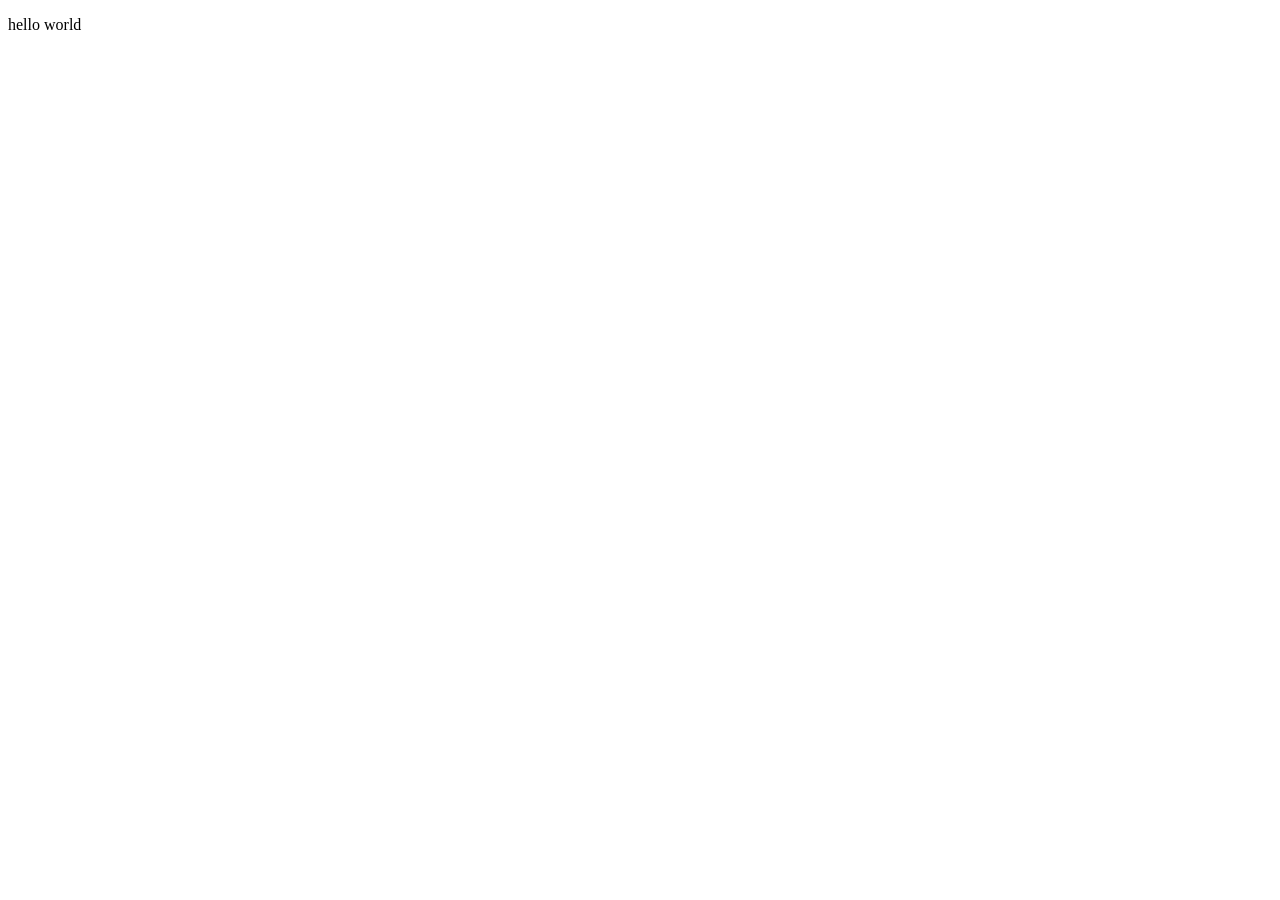
==== index.html @ e9b78f28 "first commit" ====
<!DOCTYPE html>
<html lang="en">
<head>
    <meta charset="UTF-8">
    <meta name="viewport" content="width=device-width, initial-scale=1.0">
    <title>Document</title>
</head>
<body>
    <p> hello world </p>
</body>
</html>
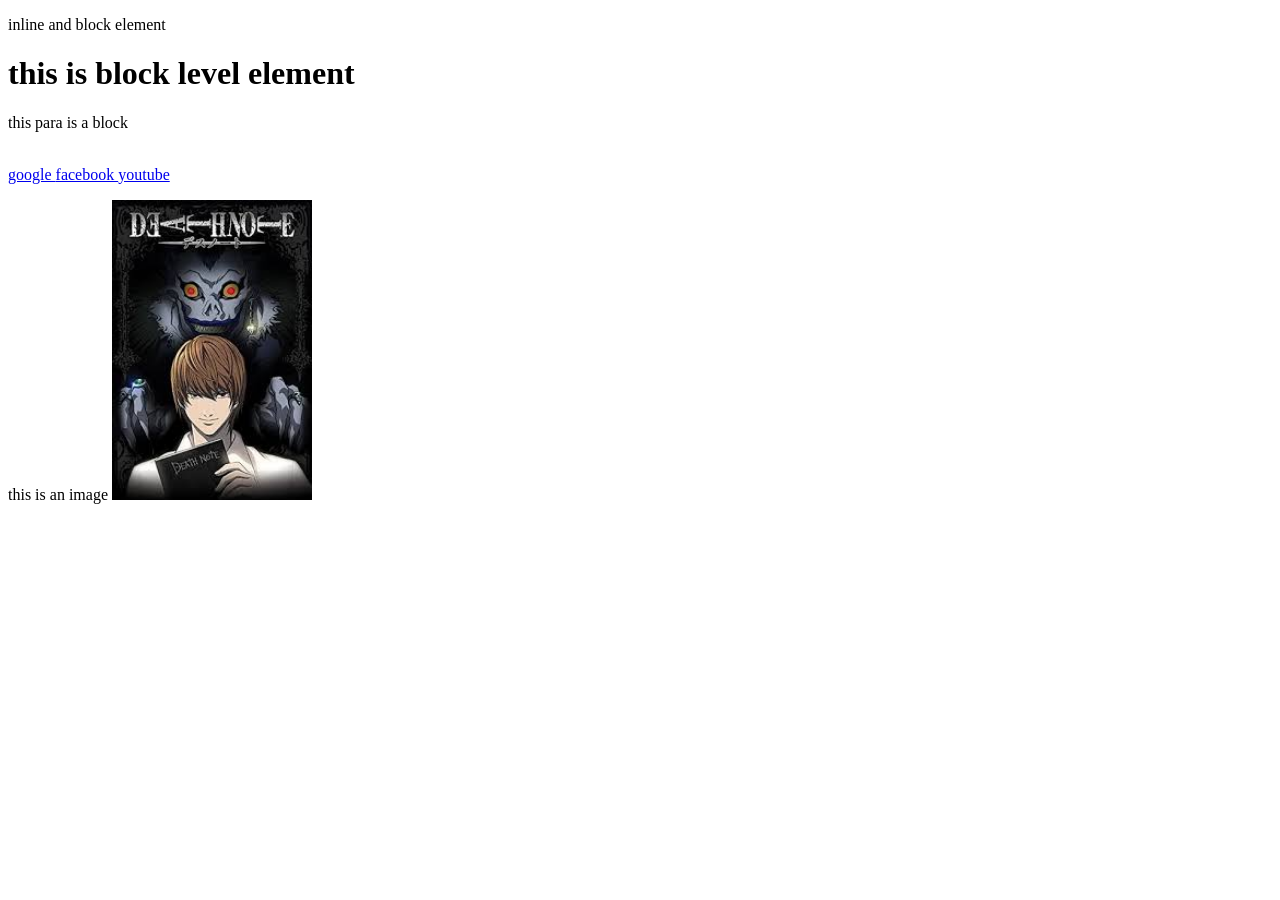
==== commit 8c92327d: "Add files via upload" ====
--- a/index.html
+++ b/index.html
@@ -1,11 +1,23 @@
-<!DOCTYPE html>
-<html lang="en">
-<head>
-    <meta charset="UTF-8">
-    <meta name="viewport" content="width=device-width, initial-scale=1.0">
-    <title>Document</title>
-</head>
-<body>
-    <p> hello world </p>
-</body>
+<!DOCTYPE html>
+<html lang="en">
+<head>
+    <meta charset="UTF-8">
+    <meta name="viewport" content="width=device-width, initial-scale=1.0">
+    <title>Document</title>
+</head>
+<body>
+    <p> inline and block element </p>
+<h1> this is block level element </h1>
+<p> this para is a block </p>
+<br>
+<a href="www.google.com"> google </a>
+<a href="www.facebook.com"> facebook </a>
+<a href="www.youtube.com"> youtube </a>
+
+
+
+<p> this is an image <img src="[data-uri]
+    XQyI51aexVyA9s6MrFgOqNBUjqIIozjfFbJz4d7ZuIwy3dQI/LI1ZTBnTUV06ZpnbjEU6bn2YXnmJ90V0Tg3BuHuptvaOdsw7wsQDlJ1t6/ZbTlM9JNUrtPwoYbENaVi6QGVjEkHkY0kGR7qxZpdoasrDWVlTuFSWWRzGnWrbhccxcKHud2GBuMPFlH30RdSU0By6xA51V8MssP3E/KugYO2lrCZdBqCDGpIMs3wn4xW8WamOz3FHd+5w7K9m21wFm0zKzlwxIHhMMAABuD7oX6RMxvDplC+ZUjNz8waK+jNSDiB+IW2PrmuU79ICAta6mJ9MxC/MkV03bGdac5xFvT3H5bVHmrBxOxvHnUPcw/Qjzri6GLVwqQw3BBHqDIroXF2OZryaAPbuKehuoXA9Dl+FuOdc/NqrpwjGobCd8Tka0bNzL7S925Nq4BzKeBY6XDvMVjKeG8brab7FcLt4jGC26TYv2muZMzLtvlKnVl8RUGQQDzGk+/0c3LlzW9ctoBAlVuXBcj2hczCUJhiJJ3EyJG/wBHvBhctAk+Ky7G1ftxKNJKun4rTgsGQ/ezA8jXSVJ0mJ55ZiecTyrlllca6Y49XdyrEfRvjCuYXbffKxPtHK8/eVolCT7Stz11mahLXZ7FW7hw9601nvvYnWy90aBQ6GDm0hSRqvKu40jKCIIBB3B1B9xqTkW8bm+L+i9ZtpZu4hbQnvke4hFw6SylSMk6mCrb7VB/SP2f+q+K3aRLd1SihGLaoyvqSMxMF9TO3Lauy1RPpRsG4igEDKjW0zez3mIZcznyt2rT++5y53HO26MsZI5KxIET7RB9O7JVfjINVzHNNxj5n/[base64]/AHrrGKoK4m/mJRWAtlh4IDK6sdQTqXGp02McxUp2ks/WrNiLrlQn2TXG7wkZSzC7cJJzyDEAQCBlEVM8FxC28bcjVbjsyMOl/LdB9xYqfdQ/aLha2Fu3beUCS4XKAQWZe9BYalTHhH3czVmwctxNko2UxPlWUVxIhjNJWG2uDMMK6GlgPhCeaxE880KQfiD7q50h1Bq/YK7/AMsR/Uk+k/3itYpWnZjHGyt1/wAaFJ/CyiVb0BJB9Z5U5xC492S7EtAAYxpl9nbodaiBiYtuvPOR7iTP6Ee+p3CWFuYNbyE508F5ZkyuzjoSuVo8z0NaRVcXcdhrp5DefM/tTN/DAKIHLTzNPXrgzNr959fVjSXro7wjkFgf5dvWsKHu4DIgJ3IBofBYoqSnLLcI/MQrD521o/iuLGRfyj9KrxczNZqx2n6GuOrmuYVjHe/a2ZP31UC4gnmVAbzyNXVK8qcExrI4ysVZTnRlOqsuoIr0nwDjHfoqXQovG0lwiBlu27iAi4g6akFeRB5RXDlx9u/Hl6S7uRAKmGPtDZembnB6/GKbw95nLDumUKYVmjx9SqjUL5mJ6c6CxaCyAbdm6y8xh31X0sswUj018udZhAL0s1nEKP8A6his+QtK8R5kD31zb2k65X9LnF1Lph0gsoIY76sUlfiq/wDa3Srj2s7QLgrS27Sg33BFm2sAKNs5A2A/X58V7QlluFmbN4WJbmziQ7eQzZgPyV048fbGeXpX+K4nUAbDMPll/v8AGo1N6xmmsTeu8cEolrw5huu/oefuP61ZOG4+4sEEMOjCQeo61X1/6ZPQEH0P+sVvg8cV2O/KtRFlxtm3nR7YyhipK/hIkke4iQeh+D8/3/v+nyqEXiUxMaEGRyg66ek1NccZRaRlPtWVBH9Qbuz8T+hre0FdkmDYhG/Np0OR2j5j4Cju312LEfiYD4Sx/wDGq9wS8yzcX7rgz5jLv5cvjRPbLiqXkXKCCCSQeWkaEb7mr6FDxBrKbxB1pK5NFFWDhONYrGYxOqzpPpUDh7ZbUCY19Y6UXw++FuCZCvofI8j7tPcasokOMvDBhsw/zDf5R86e7K8aNm/BPguwjDz+4fiSPRjQPGLnhKncH5gx+k1C5qbRKcSuBb1xRsHaPjTFl5MzAHX9qFv3yxzHc7+Z602X5VNqexeIzGOQpikqU7O8JfE37dm2PE7BV9Sdz5Dc+QqCX7Kdjb+JXv5Fu0Gyh3nxvsEtqNXJMDkBJ10iux8G4S1/huEKNkxFhClt9j9mzLlJ5SuUjlr0Jq3p2Yt28EmHtDWyFa0T+O3qCfzag/nNBdnoKXAuo73Mo/pe1bI+YNc872dMIjeGdrLeqYsrh7qGGNzwIT5sdLbf0k+hPLOP9tMNYQ93dt372yW7ThtTsbjJIRfmdgDW/[base64]/Gpz2zs3kdpqDrtnGuELcw5sr+DKp56CAT79a4vdtFSQRBBII6EaEVUsEYO/AKnYiPjTOcg601SlpogpMSamMTjvsrSTPgQfDxH/MarlONdOnkIq7R0LggT6jcYmJCmfNfEPiWiq7j8RmL9BAHzn5/pQ6cQIwqpO7H5EAfKaZdvB8/edvlWtiOvVlaXDS1lRvCm1IG8fuKy7ZBDleTGPlMU3w7NmOXcgiemo186kDbAXKGgDfbn1qCNv4guNd9J8450LRtzD6yT13jXSa0GGLsAgJnl5+QoB0SQfIT84/ekVCaufCvo3x1xDca2LNoCWe8SoyjUwoBcxE7VOcNwHC8A2e84xl4HwqiZraxzK5ghPq7AdKmxR+FdlsZiYNjDXbgP3lQ5T6MdD8a659EPZcYS5dxOKAV7f2aKCGysQDcZisqCAcmp0OcVC8Y+k2/cBW0i212BchiBy+zULaHvVvWqhxLjV6+ZvXnudAzeEflQQo9woO88a+k/B2QQr943S34zPuIT/PXLOMfSNeOcYa2LSsZJdszbk+wIQbnQ5qqeHtvcMII0JBOikjlm2BJIH+IVpiMGwQvIYSsMJysrBvECYmGBUiOlNLtpxDil+/pevO45KTCD0trCj4Ui8PuAKRbOUiQQPMjXpqp3/cVJWsNYMnQDKLoW5E5WRgQG++qvuIkZGMEHQc41Ay+0wBYNrIZHtorqufUwwJWf6aqGeHlkupcUa22DRvIU+ITsZEj311rhnC5Pf/AIli3PK2dc3q+m/IDaTXNuEhS3OD+KJk7mFAAHl86779G7o+DUZQXtk22O5gap/lIHurNrUVi5hSN6GwXZTAX7jjE4dWzeIPLKRm9qShGYZpJnUZxXRuK8HW4CUADcwNj/Y1Ub+FNt1aIynK35XgGR5HI3otZ212rnf0hfRS+F+2wwL2dMy7tbJ2M/eQ7TuCRy1HMsRhHRirAhhuCII9QdRXsjhbi5ahgDupB1BHQg76VGX+yllpV7SXbfIXFDMo/CGOpA5GZjQzvV2zY8lui7Dluev9hW9hJUCNS2nmI1MdBXpXin0S8OuiUtm0ettiP8plflVK4t9CN5CWw19G8rkqfiAR+la2jjl9GWByE1j3vCBVw412Cx+HE3MOzKPvWyGA9QNflVcTDIf5qKu0RbLFLRGNGpmJBiR+UVlA5w7f3N+ooi5dWZYx+EazB3JigcMd/Q/OKeuL4iecx7tIoL39HHYUcRY3LrFLNsxC7sYkjXYAR8a7zwDsnhMKoFmyq+cSx9WOp+Nc57E4wYbDW7XMCW/[base64]/CBPLUmB0Ekn31qW0pM1F8Ix62L6XmspeCGe7uAlW00JAImNwDpI1oLn9HXYe9iyt+7mtYXkRo96OSSNE6v8Oo6lhL3DsGrLbKKD7WVrlySPxElpjbU1zJO1eL4jcNu0MvhBdrpy2rag6eBJLazAJM+g0sPCeFYXCjvbrd9d3N6/sD/6Vr2UHTQnzrll+XTH8Lvw3jGFvOFw9xVuxKeHLmHMRpnU8x7xBEiaNu3iFIdYYeFxzWR15qRqDzHnIHP7vam3dENZvXLe4Y2Sy6bMvMeRGtEYPtEhYZLzkgaLcRyQvMFiA0fnLVIti78CBUFW9oaN6qcpPod/Q1LyKotjjYzltidGg6SAo39MnzoluPgc63GKuMimbuJAqlXu0fnUdf7RedaRcMdjAdDEa/oa4R9KPABZu/WbIhHP2gGwc/ejz5+frVzxHH9d+tQfGeILetsjahgQffQckxjST6//AMispeIWCjsh5HfqOR+FZVQxabX5fGjMEZuJOwIPw/2oCn8JchpoL9Y4rHOjbHGj1qipjKdTH+dRXQbfHD1oDtJje9s+aMGHps36z7qqacQ863OPkEHYgg++gj8SdaHzUl65TGeqggNWxahc9ZnoCM9KWnbflQuenLGJKMHG42mgvPCL/wBUw5WQLj+Jz0MQB55RI9Sacwbszd5fM81Q6wOtwnc/0iAOc1UsLjGds77LqB1bkfd0oo44tufD06+tZ01KuT9oZJChn6ldq3HHydIf0IP+1UxuJgCJ0GwFJ/xQHnTS9S7HjWsz6+cafoT8B0pH42etUn/iHnWjY/zq6Ta33OMHrQ1zix61VWx3nTbY3zqptYbnEzO9MXOIedV84utGxVDYziai5BnUfpWVHHE1lECUoNZWUChjWwY1lZQbBj1pQ561lZQaOa0rKygysrKygyaw1lZQPBjApC561lZQIDWZqysoFLnrSZjWVlBrmNJmNZWUGTSVlZQZWVlZQf/Z" 
+    alt=" death note" height="300px"> </p>
+</body>
 </html>
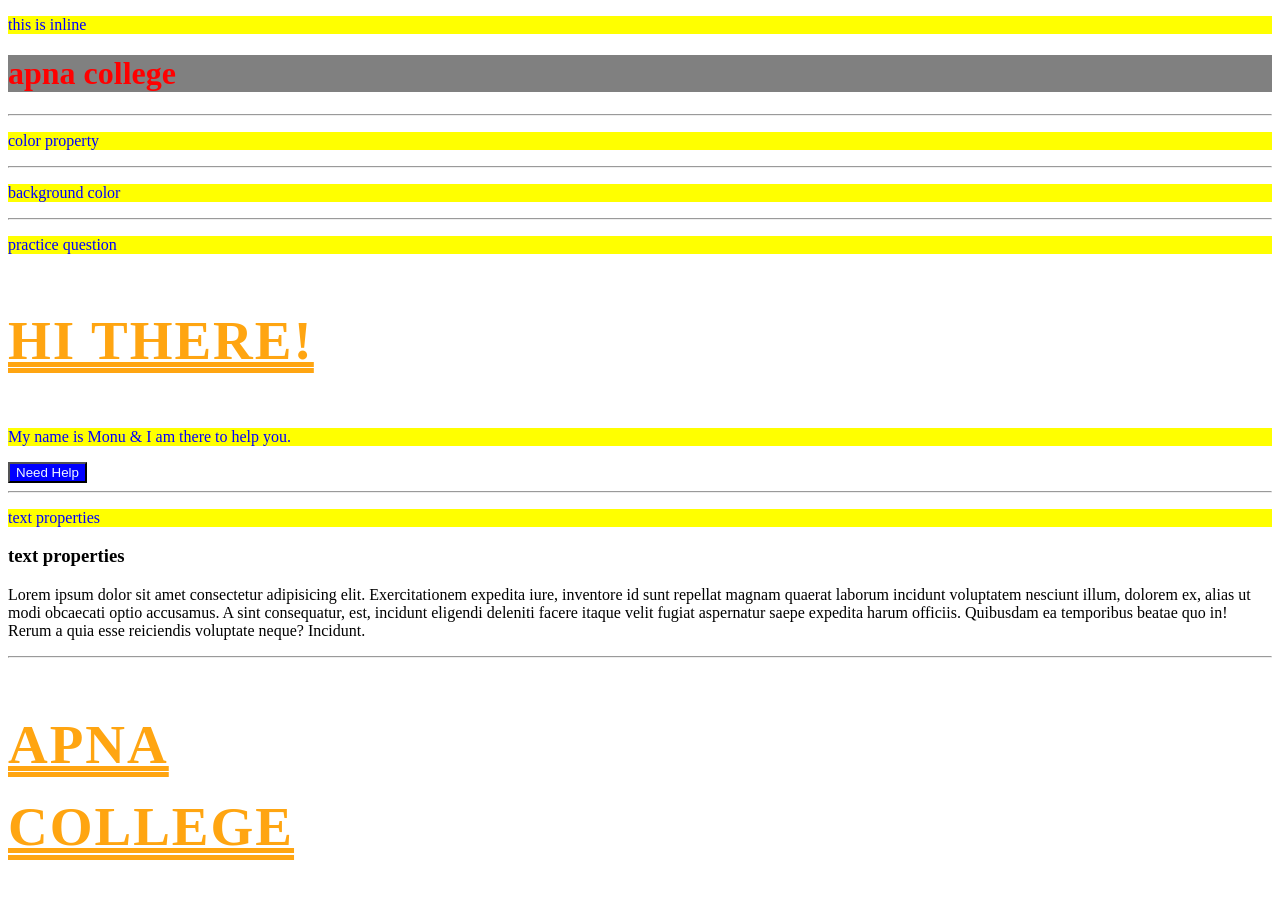
==== commit 45c5d518: "Add files via upload" ====
--- a/index.html
+++ b/index.html
@@ -3,21 +3,56 @@
 <head>
     <meta charset="UTF-8">
     <meta name="viewport" content="width=device-width, initial-scale=1.0">
-    <title>Document</title>
+    <title>css chapter 1</title>
+
+    <link rel="stylesheet" href="css1.css">
+     
+    <style>
+
+        h1{
+            color: red ;
+        }
+        p{
+            color: blue;
+            background-color: yellow;
+        }
+    </style>
 </head>
 <body>
-    <p> inline and block element </p>
-<h1> this is block level element </h1>
-<p> this para is a block </p>
-<br>
-<a href="www.google.com"> google </a>
-<a href="www.facebook.com"> facebook </a>
-<a href="www.youtube.com"> youtube </a>
+    <p> this is inline </p>
+    <h1 style="color: red;"> apna college </h1>
+
+
+    <hr>
+    <p> color property</p>
+
+    <hr>
+    <p> background color </p>
+
+    <hr>
+    <p> practice question</p>
+    <div>
+        <h2> Hi there!</h2>
+        <p> My name is Monu & I am there to help you.</p>
+
+        <button> Need Help</button>
+    </div>
+
+    <hr>
+    <p> text properties </p>
+
+    <h3> text properties</h3>
+    <p style="color: black; background-color: white;"> Lorem ipsum dolor sit amet consectetur adipisicing elit. Exercitationem expedita iure, inventore id sunt repellat magnam quaerat laborum incidunt voluptatem nesciunt illum, dolorem ex, alias ut modi obcaecati optio accusamus.
+    A sint consequatur, est, incidunt eligendi deleniti facere itaque velit fugiat aspernatur saepe expedita harum officiis. Quibusdam ea temporibus beatae quo in! Rerum a quia esse reiciendis voluptate neque? Incidunt.
+</p>
 
 
 
-<p> this is an image <img src="[data-uri]
-    XQyI51aexVyA9s6MrFgOqNBUjqIIozjfFbJz4d7ZuIwy3dQI/LI1ZTBnTUV06ZpnbjEU6bn2YXnmJ90V0Tg3BuHuptvaOdsw7wsQDlJ1t6/ZbTlM9JNUrtPwoYbENaVi6QGVjEkHkY0kGR7qxZpdoasrDWVlTuFSWWRzGnWrbhccxcKHud2GBuMPFlH30RdSU0By6xA51V8MssP3E/KugYO2lrCZdBqCDGpIMs3wn4xW8WamOz3FHd+5w7K9m21wFm0zKzlwxIHhMMAABuD7oX6RMxvDplC+ZUjNz8waK+jNSDiB+IW2PrmuU79ICAta6mJ9MxC/MkV03bGdac5xFvT3H5bVHmrBxOxvHnUPcw/Qjzri6GLVwqQw3BBHqDIroXF2OZryaAPbuKehuoXA9Dl+FuOdc/NqrpwjGobCd8Tka0bNzL7S925Nq4BzKeBY6XDvMVjKeG8brab7FcLt4jGC26TYv2muZMzLtvlKnVl8RUGQQDzGk+/0c3LlzW9ctoBAlVuXBcj2hczCUJhiJJ3EyJG/wBHvBhctAk+Ky7G1ftxKNJKun4rTgsGQ/ezA8jXSVJ0mJ55ZiecTyrlllca6Y49XdyrEfRvjCuYXbffKxPtHK8/eVolCT7Stz11mahLXZ7FW7hw9601nvvYnWy90aBQ6GDm0hSRqvKu40jKCIIBB3B1B9xqTkW8bm+L+i9ZtpZu4hbQnvke4hFw6SylSMk6mCrb7VB/SP2f+q+K3aRLd1SihGLaoyvqSMxMF9TO3Lauy1RPpRsG4igEDKjW0zez3mIZcznyt2rT++5y53HO26MsZI5KxIET7RB9O7JVfjINVzHNNxj5n/[base64]/AHrrGKoK4m/mJRWAtlh4IDK6sdQTqXGp02McxUp2ks/WrNiLrlQn2TXG7wkZSzC7cJJzyDEAQCBlEVM8FxC28bcjVbjsyMOl/LdB9xYqfdQ/aLha2Fu3beUCS4XKAQWZe9BYalTHhH3czVmwctxNko2UxPlWUVxIhjNJWG2uDMMK6GlgPhCeaxE880KQfiD7q50h1Bq/YK7/AMsR/Uk+k/3itYpWnZjHGyt1/wAaFJ/CyiVb0BJB9Z5U5xC492S7EtAAYxpl9nbodaiBiYtuvPOR7iTP6Ee+p3CWFuYNbyE508F5ZkyuzjoSuVo8z0NaRVcXcdhrp5DefM/tTN/DAKIHLTzNPXrgzNr959fVjSXro7wjkFgf5dvWsKHu4DIgJ3IBofBYoqSnLLcI/MQrD521o/iuLGRfyj9KrxczNZqx2n6GuOrmuYVjHe/a2ZP31UC4gnmVAbzyNXVK8qcExrI4ysVZTnRlOqsuoIr0nwDjHfoqXQovG0lwiBlu27iAi4g6akFeRB5RXDlx9u/Hl6S7uRAKmGPtDZembnB6/GKbw95nLDumUKYVmjx9SqjUL5mJ6c6CxaCyAbdm6y8xh31X0sswUj018udZhAL0s1nEKP8A6his+QtK8R5kD31zb2k65X9LnF1Lph0gsoIY76sUlfiq/wDa3Srj2s7QLgrS27Sg33BFm2sAKNs5A2A/X58V7QlluFmbN4WJbmziQ7eQzZgPyV048fbGeXpX+K4nUAbDMPll/v8AGo1N6xmmsTeu8cEolrw5huu/oefuP61ZOG4+4sEEMOjCQeo61X1/6ZPQEH0P+sVvg8cV2O/KtRFlxtm3nR7YyhipK/hIkke4iQeh+D8/3/v+nyqEXiUxMaEGRyg66ek1NccZRaRlPtWVBH9Qbuz8T+hre0FdkmDYhG/Np0OR2j5j4Cju312LEfiYD4Sx/wDGq9wS8yzcX7rgz5jLv5cvjRPbLiqXkXKCCCSQeWkaEb7mr6FDxBrKbxB1pK5NFFWDhONYrGYxOqzpPpUDh7ZbUCY19Y6UXw++FuCZCvofI8j7tPcasokOMvDBhsw/zDf5R86e7K8aNm/BPguwjDz+4fiSPRjQPGLnhKncH5gx+k1C5qbRKcSuBb1xRsHaPjTFl5MzAHX9qFv3yxzHc7+Z602X5VNqexeIzGOQpikqU7O8JfE37dm2PE7BV9Sdz5Dc+QqCX7Kdjb+JXv5Fu0Gyh3nxvsEtqNXJMDkBJ10iux8G4S1/huEKNkxFhClt9j9mzLlJ5SuUjlr0Jq3p2Yt28EmHtDWyFa0T+O3qCfzag/nNBdnoKXAuo73Mo/pe1bI+YNc872dMIjeGdrLeqYsrh7qGGNzwIT5sdLbf0k+hPLOP9tMNYQ93dt372yW7ThtTsbjJIRfmdgDW/[base64]/Gpz2zs3kdpqDrtnGuELcw5sr+DKp56CAT79a4vdtFSQRBBII6EaEVUsEYO/AKnYiPjTOcg601SlpogpMSamMTjvsrSTPgQfDxH/MarlONdOnkIq7R0LggT6jcYmJCmfNfEPiWiq7j8RmL9BAHzn5/pQ6cQIwqpO7H5EAfKaZdvB8/edvlWtiOvVlaXDS1lRvCm1IG8fuKy7ZBDleTGPlMU3w7NmOXcgiemo186kDbAXKGgDfbn1qCNv4guNd9J8450LRtzD6yT13jXSa0GGLsAgJnl5+QoB0SQfIT84/ekVCaufCvo3x1xDca2LNoCWe8SoyjUwoBcxE7VOcNwHC8A2e84xl4HwqiZraxzK5ghPq7AdKmxR+FdlsZiYNjDXbgP3lQ5T6MdD8a659EPZcYS5dxOKAV7f2aKCGysQDcZisqCAcmp0OcVC8Y+k2/cBW0i212BchiBy+zULaHvVvWqhxLjV6+ZvXnudAzeEflQQo9woO88a+k/B2QQr943S34zPuIT/PXLOMfSNeOcYa2LSsZJdszbk+wIQbnQ5qqeHtvcMII0JBOikjlm2BJIH+IVpiMGwQvIYSsMJysrBvECYmGBUiOlNLtpxDil+/pevO45KTCD0trCj4Ui8PuAKRbOUiQQPMjXpqp3/cVJWsNYMnQDKLoW5E5WRgQG++qvuIkZGMEHQc41Ay+0wBYNrIZHtorqufUwwJWf6aqGeHlkupcUa22DRvIU+ITsZEj311rhnC5Pf/AIli3PK2dc3q+m/IDaTXNuEhS3OD+KJk7mFAAHl86779G7o+DUZQXtk22O5gap/lIHurNrUVi5hSN6GwXZTAX7jjE4dWzeIPLKRm9qShGYZpJnUZxXRuK8HW4CUADcwNj/Y1Ub+FNt1aIynK35XgGR5HI3otZ212rnf0hfRS+F+2wwL2dMy7tbJ2M/eQ7TuCRy1HMsRhHRirAhhuCII9QdRXsjhbi5ahgDupB1BHQg76VGX+yllpV7SXbfIXFDMo/CGOpA5GZjQzvV2zY8lui7Dluev9hW9hJUCNS2nmI1MdBXpXin0S8OuiUtm0ettiP8plflVK4t9CN5CWw19G8rkqfiAR+la2jjl9GWByE1j3vCBVw412Cx+HE3MOzKPvWyGA9QNflVcTDIf5qKu0RbLFLRGNGpmJBiR+UVlA5w7f3N+ooi5dWZYx+EazB3JigcMd/Q/OKeuL4iecx7tIoL39HHYUcRY3LrFLNsxC7sYkjXYAR8a7zwDsnhMKoFmyq+cSx9WOp+Nc57E4wYbDW7XMCW/[base64]/CBPLUmB0Ekn31qW0pM1F8Ix62L6XmspeCGe7uAlW00JAImNwDpI1oLn9HXYe9iyt+7mtYXkRo96OSSNE6v8Oo6lhL3DsGrLbKKD7WVrlySPxElpjbU1zJO1eL4jcNu0MvhBdrpy2rag6eBJLazAJM+g0sPCeFYXCjvbrd9d3N6/sD/6Vr2UHTQnzrll+XTH8Lvw3jGFvOFw9xVuxKeHLmHMRpnU8x7xBEiaNu3iFIdYYeFxzWR15qRqDzHnIHP7vam3dENZvXLe4Y2Sy6bMvMeRGtEYPtEhYZLzkgaLcRyQvMFiA0fnLVIti78CBUFW9oaN6qcpPod/Q1LyKotjjYzltidGg6SAo39MnzoluPgc63GKuMimbuJAqlXu0fnUdf7RedaRcMdjAdDEa/oa4R9KPABZu/WbIhHP2gGwc/ejz5+frVzxHH9d+tQfGeILetsjahgQffQckxjST6//AMispeIWCjsh5HfqOR+FZVQxabX5fGjMEZuJOwIPw/2oCn8JchpoL9Y4rHOjbHGj1qipjKdTH+dRXQbfHD1oDtJje9s+aMGHps36z7qqacQ863OPkEHYgg++gj8SdaHzUl65TGeqggNWxahc9ZnoCM9KWnbflQuenLGJKMHG42mgvPCL/wBUw5WQLj+Jz0MQB55RI9Sacwbszd5fM81Q6wOtwnc/0iAOc1UsLjGds77LqB1bkfd0oo44tufD06+tZ01KuT9oZJChn6ldq3HHydIf0IP+1UxuJgCJ0GwFJ/xQHnTS9S7HjWsz6+cafoT8B0pH42etUn/iHnWjY/zq6Ta33OMHrQ1zix61VWx3nTbY3zqptYbnEzO9MXOIedV84utGxVDYziai5BnUfpWVHHE1lECUoNZWUChjWwY1lZQbBj1pQ561lZQaOa0rKygysrKygyaw1lZQPBjApC561lZQIDWZqysoFLnrSZjWVlBrmNJmNZWUGTSVlZQZWVlZQf/Z" 
-    alt=" death note" height="300px"> </p>
+
+
+<hr>
+
+    <h2> APNA <br> COLLEGE</h2>
+
 </body>
 </html>
--- a/css1.css
+++ b/css1.css
@@ -0,0 +1,26 @@
+h1{
+    color: aliceblue;
+    background-color: gray;
+}
+
+button{
+    color: aliceblue;
+    background-color: blue;
+}
+p{
+    color: white;
+    background-color: black;
+}
+
+
+h2{
+    font-family: league spartan;
+    color: #ffa511;
+    align-items: center;
+    font-size: 55px;
+    font-weight: 900;
+    letter-spacing: 2px;
+    line-height: 1.5;
+    text-decoration: double underline;
+    text-transform: uppercase;
+}
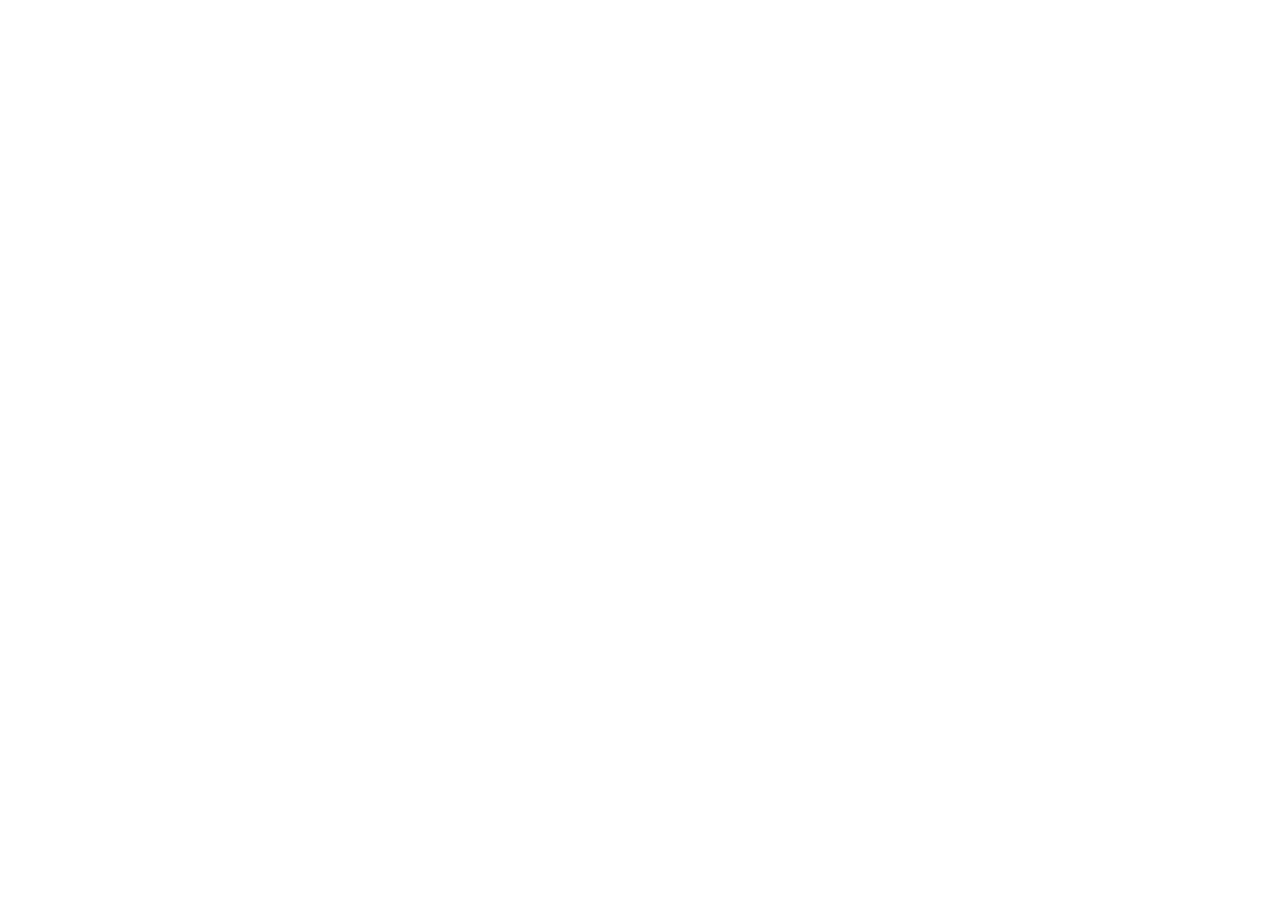
==== commit b40f1cfe: "Add files via upload" ====
--- a/index.html
+++ b/index.html
@@ -1,58 +1,14 @@
-<!DOCTYPE html>
-<html lang="en">
-<head>
-    <meta charset="UTF-8">
-    <meta name="viewport" content="width=device-width, initial-scale=1.0">
-    <title>css chapter 1</title>
-
-    <link rel="stylesheet" href="css1.css">
-     
-    <style>
-
-        h1{
-            color: red ;
-        }
-        p{
-            color: blue;
-            background-color: yellow;
-        }
-    </style>
-</head>
-<body>
-    <p> this is inline </p>
-    <h1 style="color: red;"> apna college </h1>
-
-
-    <hr>
-    <p> color property</p>
-
-    <hr>
-    <p> background color </p>
-
-    <hr>
-    <p> practice question</p>
-    <div>
-        <h2> Hi there!</h2>
-        <p> My name is Monu & I am there to help you.</p>
-
-        <button> Need Help</button>
-    </div>
-
-    <hr>
-    <p> text properties </p>
-
-    <h3> text properties</h3>
-    <p style="color: black; background-color: white;"> Lorem ipsum dolor sit amet consectetur adipisicing elit. Exercitationem expedita iure, inventore id sunt repellat magnam quaerat laborum incidunt voluptatem nesciunt illum, dolorem ex, alias ut modi obcaecati optio accusamus.
-    A sint consequatur, est, incidunt eligendi deleniti facere itaque velit fugiat aspernatur saepe expedita harum officiis. Quibusdam ea temporibus beatae quo in! Rerum a quia esse reiciendis voluptate neque? Incidunt.
-</p>
-
-
-
-
-
-<hr>
-
-    <h2> APNA <br> COLLEGE</h2>
-
-</body>
-</html>+<!doctype html>
+<html lang="en">
+  <head>
+    <meta charset="UTF-8" />
+    <link rel="icon" type="image/svg+xml" href="/favicon.svg" />
+    <meta name="viewport" content="width=device-width, initial-scale=1.0" />
+    <title>my-react-app</title>
+  </head>
+  <body>
+    
+    <div id="root"></div>
+    <script type="module" src="/src/main.jsx"></script>
+  </body>
+</html>
